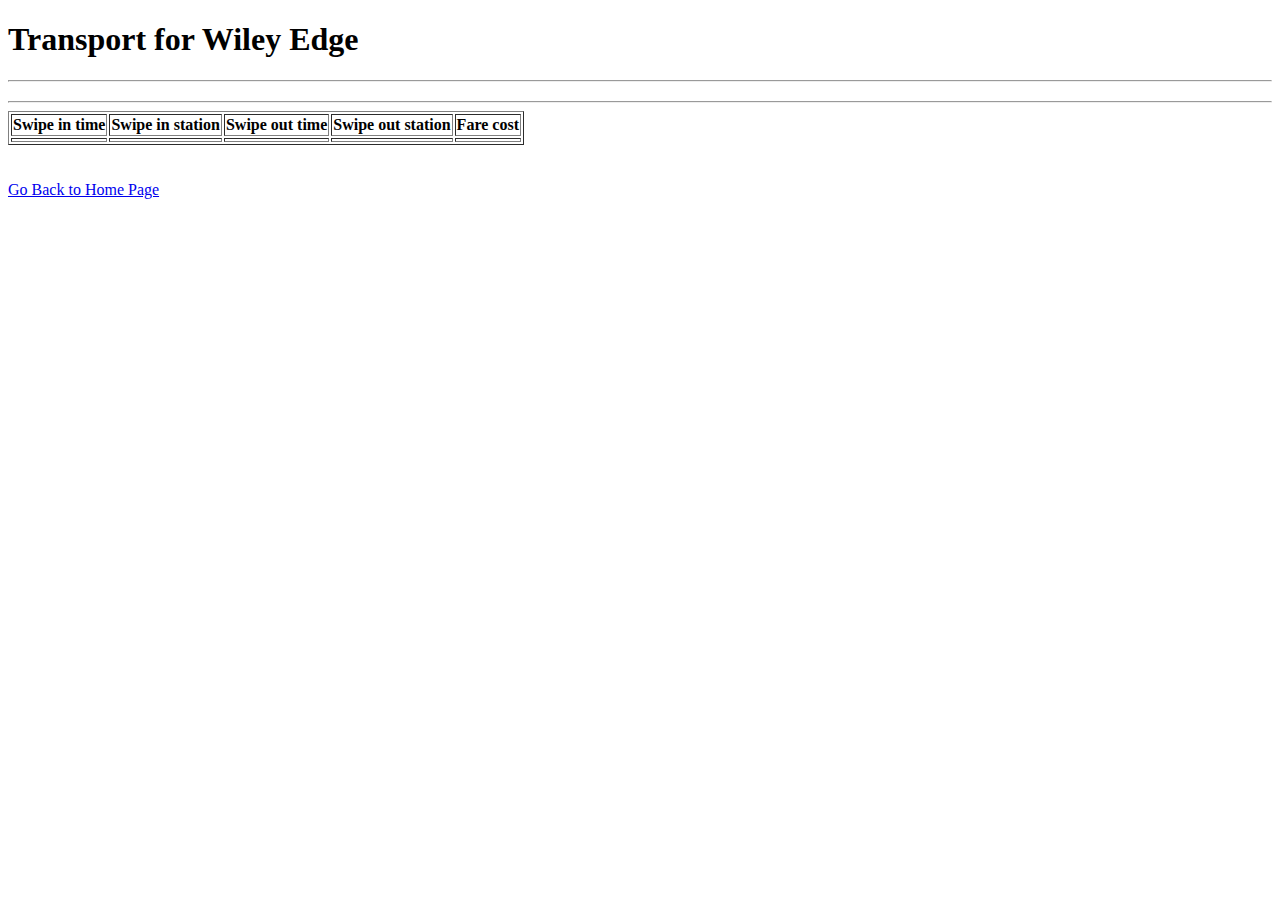
==== consumer-app-mvc/src/main/resources/templates/alltransactions.html @ face3b77 "new html file for all transactions" ====
<!DOCTYPE html>
<html xmlns:th="https://thymeleaf.org">
<head>
<meta charset="UTF-8">
<title>Insert title here</title>
</head>
<body>
<h1>Transport for Wiley Edge</h1>
<hr>
<h3 th:text="'Here are your transactions '+${session.user.userName}+'!'"></h3>
<hr>
	<table border="1">
		<tr>
			<th>Swipe in time</th>
			<th>Swipe in station</th>
			<th>Swipe out time</th>
			<th>Swipe out station</th>
			<th>Fare cost</th>
		</tr>
		<tr th:each="transaction : ${transactions}">
			<td th:text="${transaction.swipeIn}"></td>
			<td th:text="${transaction.swipeInStationName}"></td>
			<td th:text="${transaction.swipeOut}"></td>
			<td th:text="${transaction.swipeOutStationName}"></td>
			<td th:text="${transaction.fareCost}"></td>
		</tr>
	</table>
<br><br>
<a href="./back">Go Back to Home Page</a>
</body>
</html>
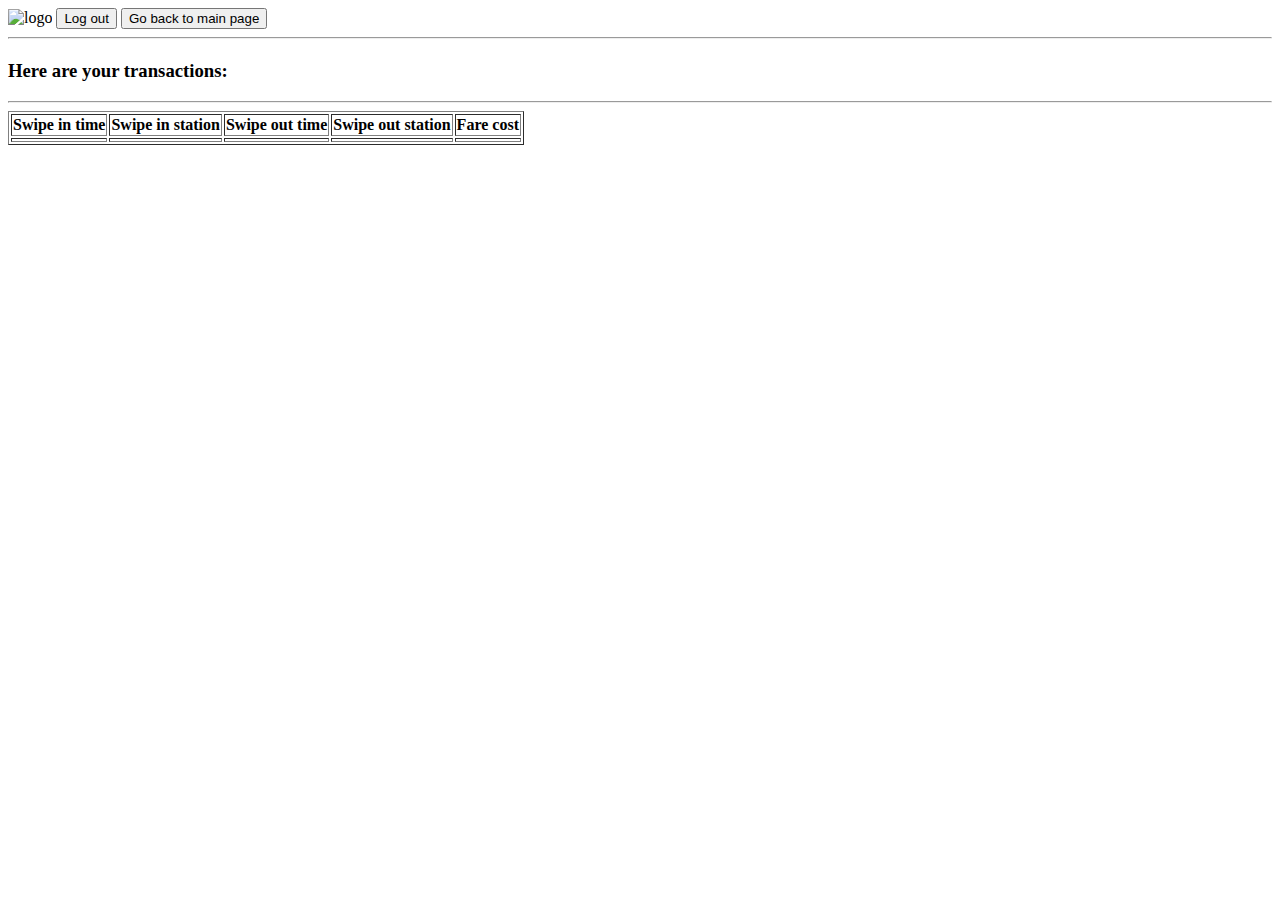
==== commit e9e321f4: "CSS Updated" ====
--- a/consumer-app-mvc/src/main/resources/templates/alltransactions.html
+++ b/consumer-app-mvc/src/main/resources/templates/alltransactions.html
@@ -1,31 +1,42 @@
 <!DOCTYPE html>
 <html xmlns:th="https://thymeleaf.org">
+<link th:href="@{css/alltransactions.css}" rel="stylesheet"/>
 <head>
 <meta charset="UTF-8">
-<title>Insert title here</title>
+<title>TfWE</title>
 </head>
 <body>
-<h1>Transport for Wiley Edge</h1>
-<hr>
-<h3 th:text="'Here are your transactions '+${session.user.userName}+'!'"></h3>
-<hr>
-	<table border="1">
-		<tr>
-			<th>Swipe in time</th>
-			<th>Swipe in station</th>
-			<th>Swipe out time</th>
-			<th>Swipe out station</th>
-			<th>Fare cost</th>
-		</tr>
-		<tr th:each="transaction : ${transactions}">
-			<td th:text="${transaction.swipeIn}"></td>
-			<td th:text="${transaction.swipeInStationName}"></td>
-			<td th:text="${transaction.swipeOut}"></td>
-			<td th:text="${transaction.swipeOutStationName}"></td>
-			<td th:text="${transaction.fareCost}"></td>
-		</tr>
-	</table>
-<br><br>
-<a href="./back">Go Back to Home Page</a>
+	<header>
+		<img class="logo" src="images/logo.jpg" alt="logo">
+
+		<a class="cta" href="./logout"><button>Log out</button></a>
+		
+		<a href="./back"><button>Go back to main page</button></a>
+	</header>
+	<hr>
+	<h1 th:text="'Logged in as '+${session.user.userName}+'!'"></h1>
+	<h2 th:text="'Your balance is: ₹'+${session.user.cardBalance}"></h2>
+	
+	<h3>Here are your transactions: </h3>
+	<hr>
+	<section>
+		<table border="1">
+			<tr>
+				<th>Swipe in time</th>
+				<th>Swipe in station</th>
+				<th>Swipe out time</th>
+				<th>Swipe out station</th>
+				<th>Fare cost</th>
+			</tr>
+			<tr th:each="transaction : ${transactions}">
+				<td th:text="${transaction.swipeIn}"></td>
+				<td th:text="${transaction.swipeInStationName}"></td>
+				<td th:text="${transaction.swipeOut}"></td>
+				<td th:text="${transaction.swipeOutStationName}"></td>
+				<td th:text="${transaction.fareCost}"></td>
+			</tr>
+		</table>
+	</section>
+	<br><br>
 </body>
 </html>